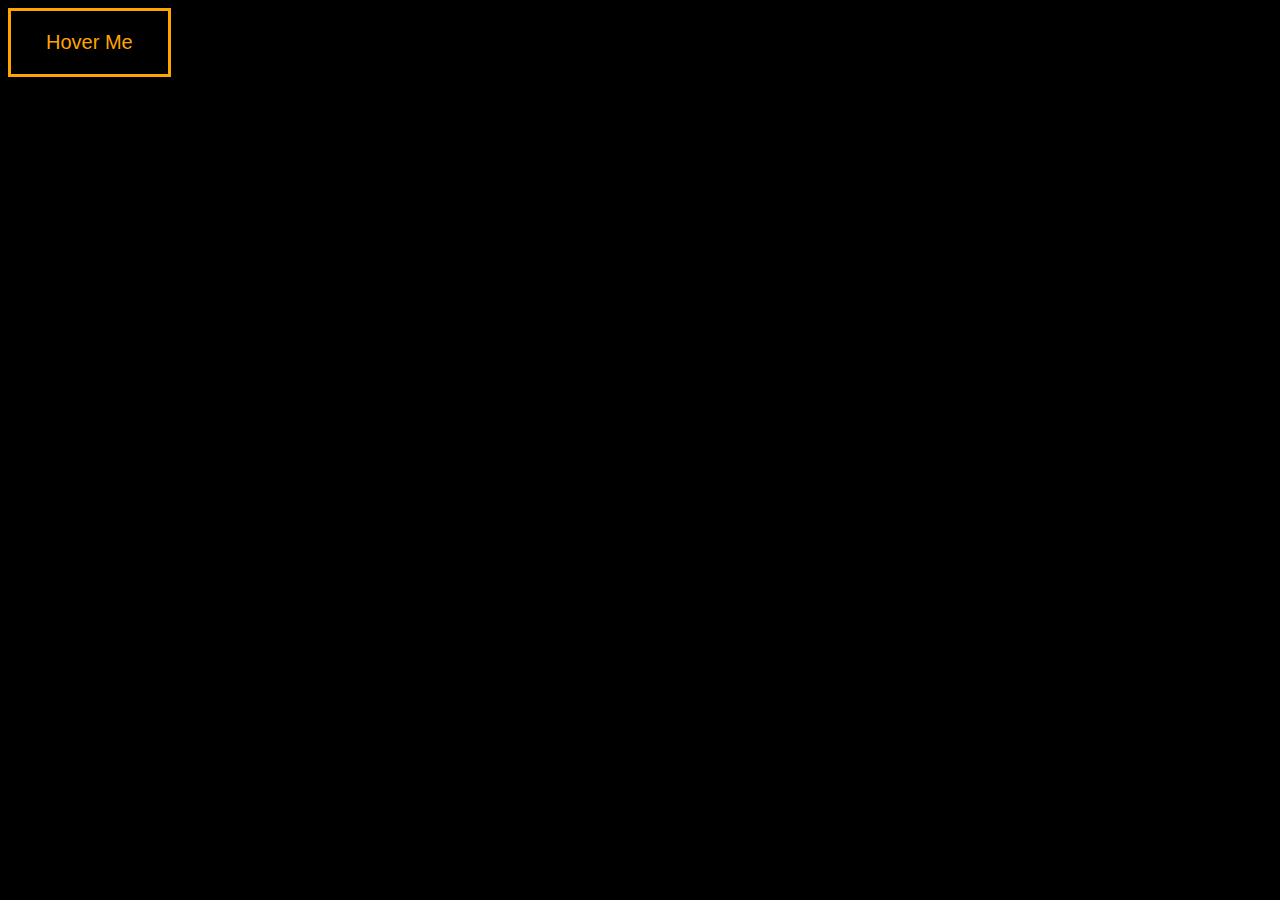
==== assignment3.html @ b4194309 "assigment 3 and phonebook" ====
<!DOCTYPE html>
<html lang="en">
<head>
	<meta charset="UTF-8">
	<meta http-equiv="X-UA-Compatible" content="IE=edge">
	<meta name="viewport" content="width=device-width, initial-scale=1.0">
	<title>Hover button</title>
</head>
<style>
	body {
		background-color: black;
	}
	button {
		display: flex;
		align-items: center;
		justify-content: center;
		/* position: absolute;
		top: 50%;
		left: 50%;
		transform: translate(-50%,-50%); */
		background-color: black;
		outline: none;
		border: 3px solid orange;
		color: orange;
		padding: 20px 35px;
		font-size: 20px;
		transition: .5s;
	}
	button:hover {
		color :white;
        border: 3px solid yellow;
		box-shadow: 0px 15px 20px -16px yellow;
		transform: translateY(-5px);
	}
</style>
<body>
	<button>
		Hover Me
	</button>
</body>
</html>
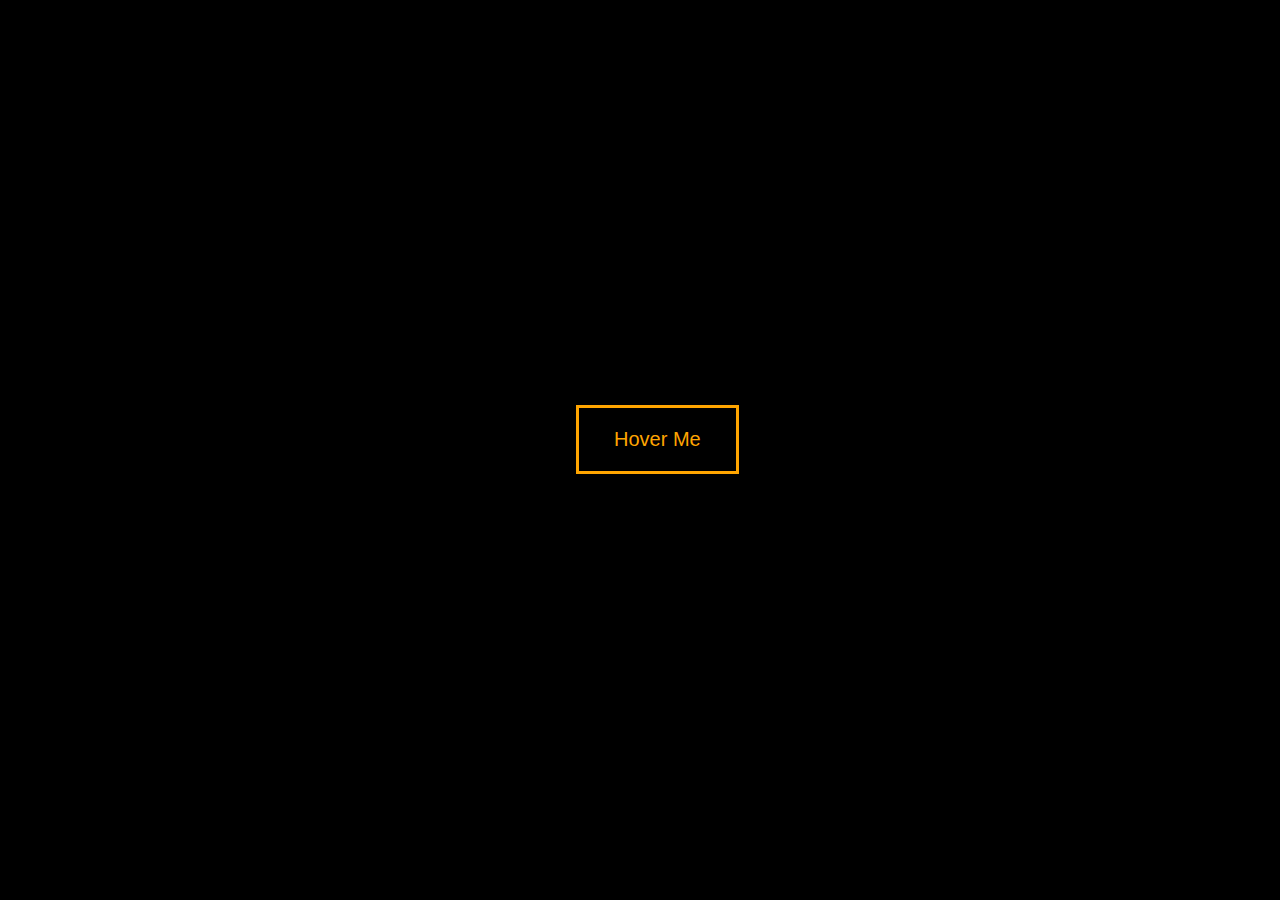
==== commit 370f48ff: "done" ====
--- a/assignment3.html
+++ b/assignment3.html
@@ -11,13 +11,10 @@
 		background-color: black;
 	}
 	button {
-		display: flex;
-		align-items: center;
-		justify-content: center;
-		/* position: absolute;
-		top: 50%;
-		left: 50%;
-		transform: translate(-50%,-50%); */
+		display: block;
+  		position: absolute;
+  		top: 45%;
+  		left: 45%;
 		background-color: black;
 		outline: none;
 		border: 3px solid orange;
@@ -30,7 +27,8 @@
 		color :white;
         border: 3px solid yellow;
 		box-shadow: 0px 15px 20px -16px yellow;
-		transform: translateY(-5px);
+		transform: scale(1.1);
+        transform: translate3d(0px, -20px, 0px);
 	}
 </style>
 <body>
